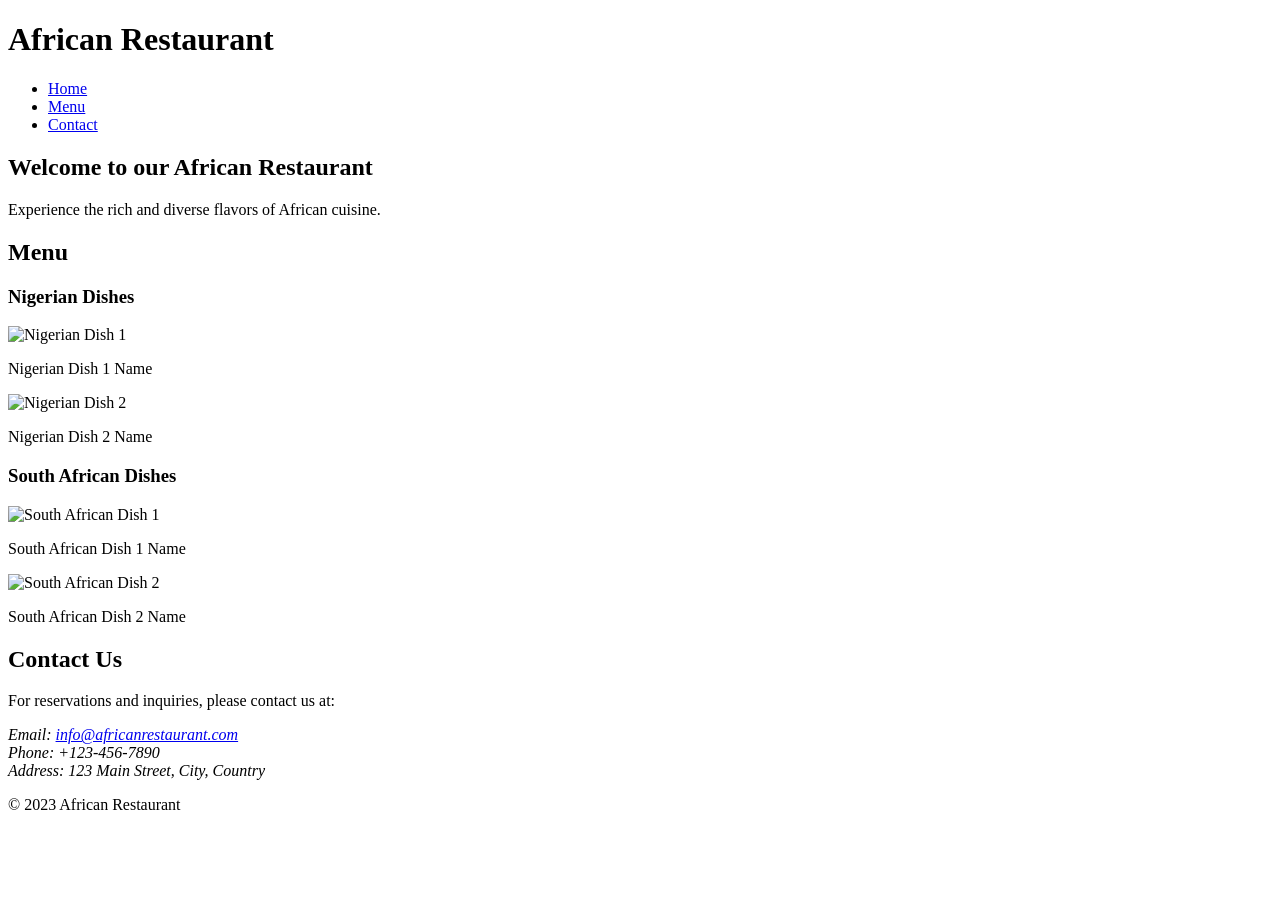
==== index.html @ 25af396c "test_website" ====
<!DOCTYPE html>
<link rel="stylesheet" href="styles.css">
<html lang="en">
<head>
    <meta charset="UTF-8">
    <meta name="viewport" content="width=device-width, initial-scale=1.0">
    <title>African Restaurant</title>
    <link rel="stylesheet" href="styles.css">
</head>
<body>
    <header>
        <h1>African Restaurant</h1>
        <nav>
            <ul>
                <li><a href="#home">Home</a></li>
                <li><a href="#menu">Menu</a></li>
                <li><a href="#contact">Contact</a></li>
            </ul>
        </nav>
    </header>

    <section id="home">
        <h2>Welcome to our African Restaurant</h2>
        <p>Experience the rich and diverse flavors of African cuisine.</p>
    </section>

    <section id="menu">
        <h2>Menu</h2>
        
        <div class="country-section">
            <h3>Nigerian Dishes</h3>
            <!-- Add Nigerian dishes here -->
            <div class="dish">
                <img src="nigerian-dish-1.jpg" alt="Nigerian Dish 1">
                <p>Nigerian Dish 1 Name</p>
            </div>
            <div class="dish">
                <img src="nigerian-dish-2.jpg" alt="Nigerian Dish 2">
                <p>Nigerian Dish 2 Name</p>
            </div>
            <!-- Add more dish images and names here -->
        </div>
        
        <div class="country-section">
            <h3>South African Dishes</h3>
            <!-- Add South African dishes here -->
            <div class="dish">
                <img src="south-african-dish-1.jpg" alt="South African Dish 1">
                <p>South African Dish 1 Name</p>
            </div>
            <div class="dish">
                <img src="south-african-dish-2.jpg" alt="South African Dish 2">
                <p>South African Dish 2 Name</p>
            </div>
            <!-- Add more dish images and names here -->
        </div>
        
        <!-- Add more country sections as needed -->
    </section>

    <section id="contact">
        <h2>Contact Us</h2>
        <p>For reservations and inquiries, please contact us at:</p>
        <address>
            Email: <a href="mailto:info@africanrestaurant.com">info@africanrestaurant.com</a><br>
            Phone: +123-456-7890<br>
            Address: 123 Main Street, City, Country
        </address>
    </section>

    <footer>
        <p>&copy; 2023 African Restaurant</p>
    </footer>
</body>
</html>
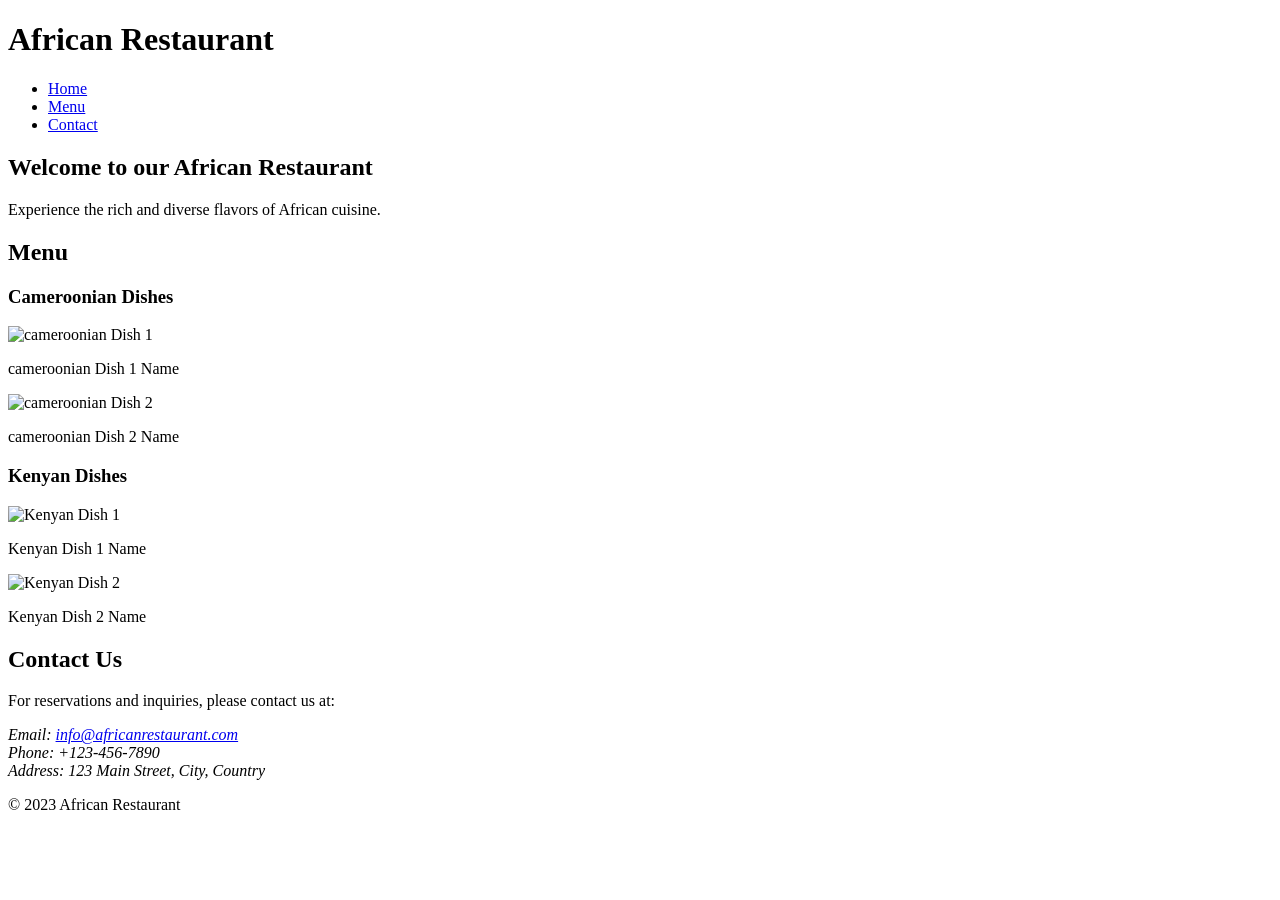
==== commit c4782fa3: "Update index.html" ====
--- a/index.html
+++ b/index.html
@@ -28,29 +28,29 @@
         <h2>Menu</h2>
         
         <div class="country-section">
-            <h3>Nigerian Dishes</h3>
-            <!-- Add Nigerian dishes here -->
+            <h3>Cameroonian Dishes</h3>
+            <!-- Add Cameroonian dishes here -->
             <div class="dish">
-                <img src="nigerian-dish-1.jpg" alt="Nigerian Dish 1">
-                <p>Nigerian Dish 1 Name</p>
+                <img src="cameroonian-dish-1.jpg" alt="cameroonian Dish 1">
+                <p>cameroonian Dish 1 Name</p>
             </div>
             <div class="dish">
-                <img src="nigerian-dish-2.jpg" alt="Nigerian Dish 2">
-                <p>Nigerian Dish 2 Name</p>
+                <img src="cameroonian-dish-2.jpg" alt="cameroonian Dish 2">
+                <p>cameroonian Dish 2 Name</p>
             </div>
             <!-- Add more dish images and names here -->
         </div>
         
         <div class="country-section">
-            <h3>South African Dishes</h3>
-            <!-- Add South African dishes here -->
+            <h3>Kenyan Dishes</h3>
+            <!-- Add Kenyan dishes here -->
             <div class="dish">
-                <img src="south-african-dish-1.jpg" alt="South African Dish 1">
-                <p>South African Dish 1 Name</p>
+                <img src="Kenyan-dish-1.jpg" alt="Kenyan Dish 1">
+                <p>Kenyan Dish 1 Name</p>
             </div>
             <div class="dish">
-                <img src="south-african-dish-2.jpg" alt="South African Dish 2">
-                <p>South African Dish 2 Name</p>
+                <img src="Kenyan-dish-2.jpg" alt="Kenyan Dish 2">
+                <p>Kenyan Dish 2 Name</p>
             </div>
             <!-- Add more dish images and names here -->
         </div>
